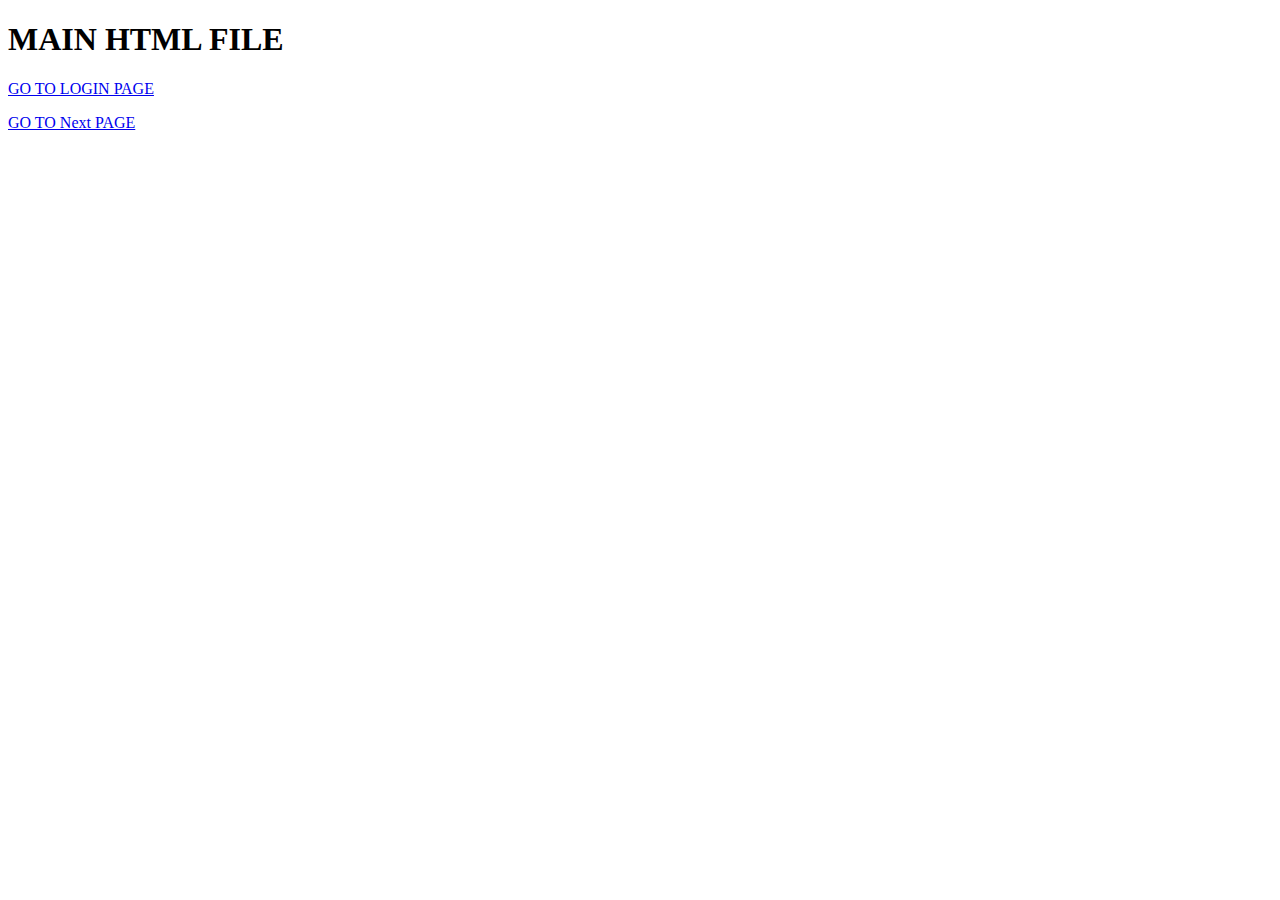
==== index.html @ 28754174 "Create index.html" ====
<!DOCTYPE html>
<html lang="en">
<head>
    <meta charset="UTF-8">
    <main name="viewport" content="width=device-width,initial-scale=1.0">
        <title>Main page</title>
</head>
<body>
    <h1>MAIN HTML FILE </h1>
    <p><a href="p1.html">GO TO LOGIN PAGE</a></p>
    <p><a href="p2.html">GO TO Next PAGE</a></p>
</body>
</html>
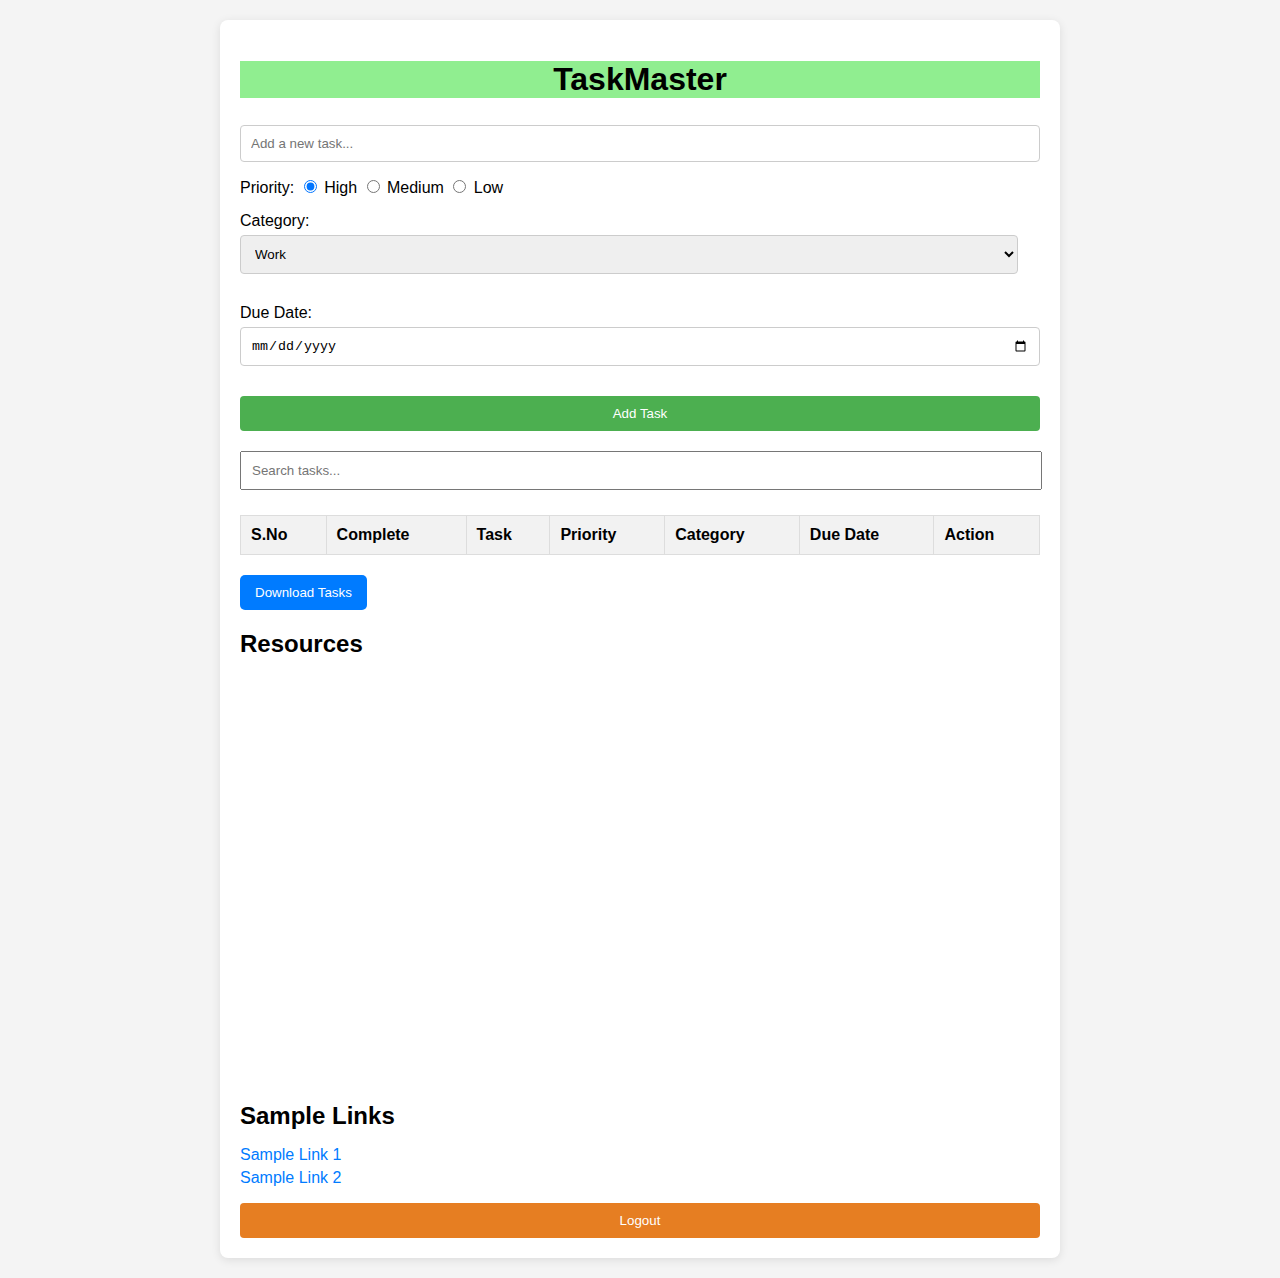
==== commit 50abb275: "Update and rename t2.html to index.html" ====
--- a/index.html
+++ b/index.html
@@ -1,13 +1,84 @@
-<!DOCTYPE html>
-<html lang="en">
-<head>
-    <meta charset="UTF-8">
-    <main name="viewport" content="width=device-width,initial-scale=1.0">
-        <title>Main page</title>
-</head>
-<body>
-    <h1>MAIN HTML FILE </h1>
-    <p><a href="p1.html">GO TO LOGIN PAGE</a></p>
-    <p><a href="p2.html">GO TO Next PAGE</a></p>
-</body>
-</html>
+<!DOCTYPE html>
+<html lang="en">
+<head>
+    <meta charset="UTF-8">
+    <meta name="viewport" content="width=device-width, initial-scale=1.0">
+    <title>TaskMaster</title>
+    <link rel="stylesheet" href="styles.css">
+    <link rel="icon" href="p7.jpeg">
+</head>
+<body>
+    <div class="container">
+        <h1>TaskMaster</h1>
+        <div class="input-section">
+            <input type="text" id="taskInput" placeholder="Add a new task...">
+            <div>
+                <label>Priority:</label>
+                <input type="radio" name="priority" value="High" id="priorityHigh" checked>
+                <label for="priorityHigh">High</label>
+                <input type="radio" name="priority" value="Medium" id="priorityMedium">
+                <label for="priorityMedium">Medium</label>
+                <input type="radio" name="priority" value="Low" id="priorityLow">
+                <label for="priorityLow">Low</label>
+            </div>
+            <div>
+                <label for="categorySelect">Category:</label>
+                <select id="categorySelect">
+                    <option value="Work">Work</option>
+                    <option value="Personal">Personal</option>
+                    <option value="Study">Study</option>
+                    <option value="Other">Other</option>
+                </select>
+            </div>
+            <div>
+                <label for="dueDate">Due Date:</label>
+                <input type="date" id="dueDate">
+            </div>
+            <button id="addTaskButton">Add Task</button>
+        </div>
+
+        <div class="filter-section">
+            <input type="text" id="searchInput" placeholder="Search tasks...">
+        </div>
+
+        <div class="content-wrapper">
+            <table id="taskTable">
+                <thead>
+                    <tr>
+                        <th>S.No</th>
+                        <th>Complete</th>
+                        <th>Task</th>
+                        <th>Priority</th>
+                        <th>Category</th>
+                        <th>Due Date</th>
+                        <th>Action</th>
+                    </tr>
+                </thead>
+                <tbody id="taskList">
+                    <!-- Task items will be injected here -->
+                </tbody>
+            </table>
+
+
+            <button id="downloadButton">Download Tasks</button>
+
+            <div class="iframe-container">
+                <h2>Resources</h2>
+                <iframe src="https://www.example.com" width="100%" height="400px" frameborder="0"></iframe>
+            </div>
+
+            <div class="resources-section">
+                <h2>Sample Links</h2>
+                <ul>
+                    <li><a href="https://www.example1.com" target="_blank">Sample Link 1</a></li>
+                    <li><a href="https://www.example2.com" target="_blank">Sample Link 2</a></li>
+                </ul>
+            </div>
+             </div>
+        
+        <button id="logoutButton">Logout</button>
+    </div>
+    <script src="script.js"></script>
+</body>
+</html>
+
--- a/styles.css
+++ b/styles.css
@@ -0,0 +1,187 @@
+/* General Styles */
+body {
+    font-family: Arial, sans-serif;
+    background-color: #f4f4f4;
+    margin: 0;
+    padding: 20px;
+}
+
+.container {
+    max-width: 800px;
+    margin: auto;
+    padding: 20px;
+    background: white;
+    border-radius: 8px;
+    box-shadow: 0 2px 10px rgba(0, 0, 0, 0.1);
+}
+
+.input-group {
+    margin-bottom: 20px;
+}
+
+input[type="text"], input[type="password"] {
+    width: 97.3%;
+    padding: 10px;
+    margin-bottom: 5px;
+}
+
+button {
+    padding: 10px 15px;
+    background-color: #007bff;
+    color: white;
+    border: none;
+    border-radius: 5px;
+    cursor: pointer;
+}
+
+/* Heading Styles */
+h1 {
+    text-align: center;
+    color: black;
+    background-color: lightgreen;
+}
+
+/* Input Section Styles */
+.input-section {
+    margin-bottom: 20px;
+}
+
+.input-section input[type="text"],
+.input-section input[type="date"],
+.input-section select {
+    width: calc(100% - 22px);
+    padding: 10px;
+    margin: 5px 0;
+    border: 1px solid #ccc;
+    border-radius: 4px;
+    margin-bottom: 15px;
+}
+.input-section div {
+    margin-bottom: 15px;
+}
+
+.input-section button {
+    width: 100%;
+    padding: 10px;
+    background-color: #4CAF50;
+    color: white;
+    border: none;
+    border-radius: 4px;
+    cursor: pointer;
+}
+
+.input-section button:hover {
+    background-color: #45a049;
+}
+
+/* Filter Section Styles */
+.filter-section {
+    margin-bottom: 20px;
+}
+
+/* Table Styles */
+table {
+    width: 100%;
+    border-collapse: collapse;
+    margin-top: 10px;
+}
+
+th, td {
+    padding: 10px;
+    border: 1px solid #ddd;
+    text-align: left;
+}
+
+th {
+    background-color: #f2f2f2;
+}
+
+/* Button Styles */
+.delete-button {
+    padding: 5px 10px;
+    background-color: #e74c3c;
+    color: white;
+    border: none;
+    border-radius: 4px;
+    cursor: pointer;
+}
+
+.delete-button:hover {
+    background-color: #c0392b;
+}
+
+/* Tooltip Styles */
+.tooltip {
+    position: relative;
+    display: inline-block;
+    cursor: pointer;
+}
+
+.tooltip .tooltiptext {
+    visibility: hidden;
+    width: 120px;
+    background-color: black;
+    color: #fff;
+    text-align: center;
+    border-radius: 6px;
+    padding: 5px 0;
+    position: absolute;
+    z-index: 1;
+    bottom: 125%;
+    left: 50%;
+    margin-left: -60px;
+    opacity: 0;
+    transition: opacity 0.3s;
+}
+
+.tooltip:hover .tooltiptext {
+    visibility: visible;
+    opacity: 1;
+}
+
+/* Logout Button */
+#logoutButton {
+    width: 100%;
+    padding: 10px;
+    background-color: #e67e22;
+    color: white;
+    border: none;
+    border-radius: 4px;
+    cursor: pointer;
+}
+
+#logoutButton:hover {
+    background-color: #d35400;
+}
+
+/* Resources Section */
+.resources-section {
+    margin-top: 20px;
+}
+
+.resources-section h2 {
+    margin-bottom: 10px;
+}
+
+.resources-section ul {
+    list-style-type: none;
+    padding: 0;
+}
+
+.resources-section li {
+    margin: 5px 0;
+}
+
+.resources-section a {
+    color: #007bff;
+    text-decoration: none;
+}
+
+.resources-section a:hover {
+    text-decoration: underline;
+}
+
+/* Add this style */
+#downloadButton {
+    margin-top: 20px; /* Adjust the value as needed */
+}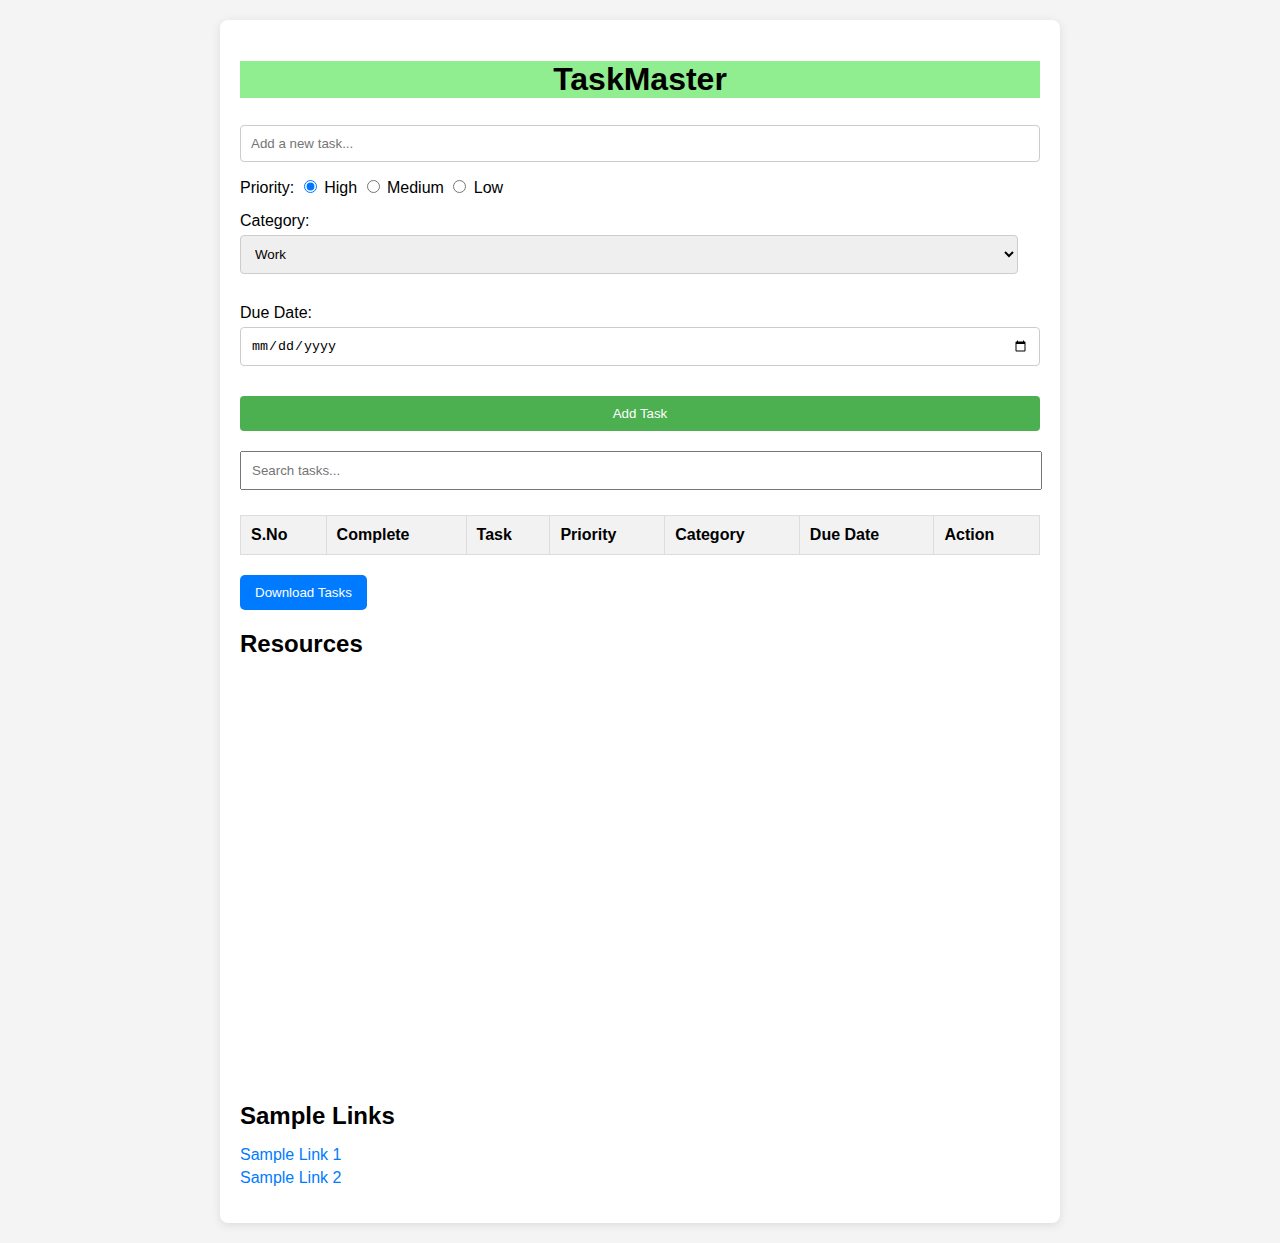
==== commit 9c3de184: "Update index.html" ====
--- a/index.html
+++ b/index.html
@@ -76,7 +76,7 @@
             </div>
              </div>
         
-        <button id="logoutButton">Logout</button>
+       
     </div>
     <script src="script.js"></script>
 </body>
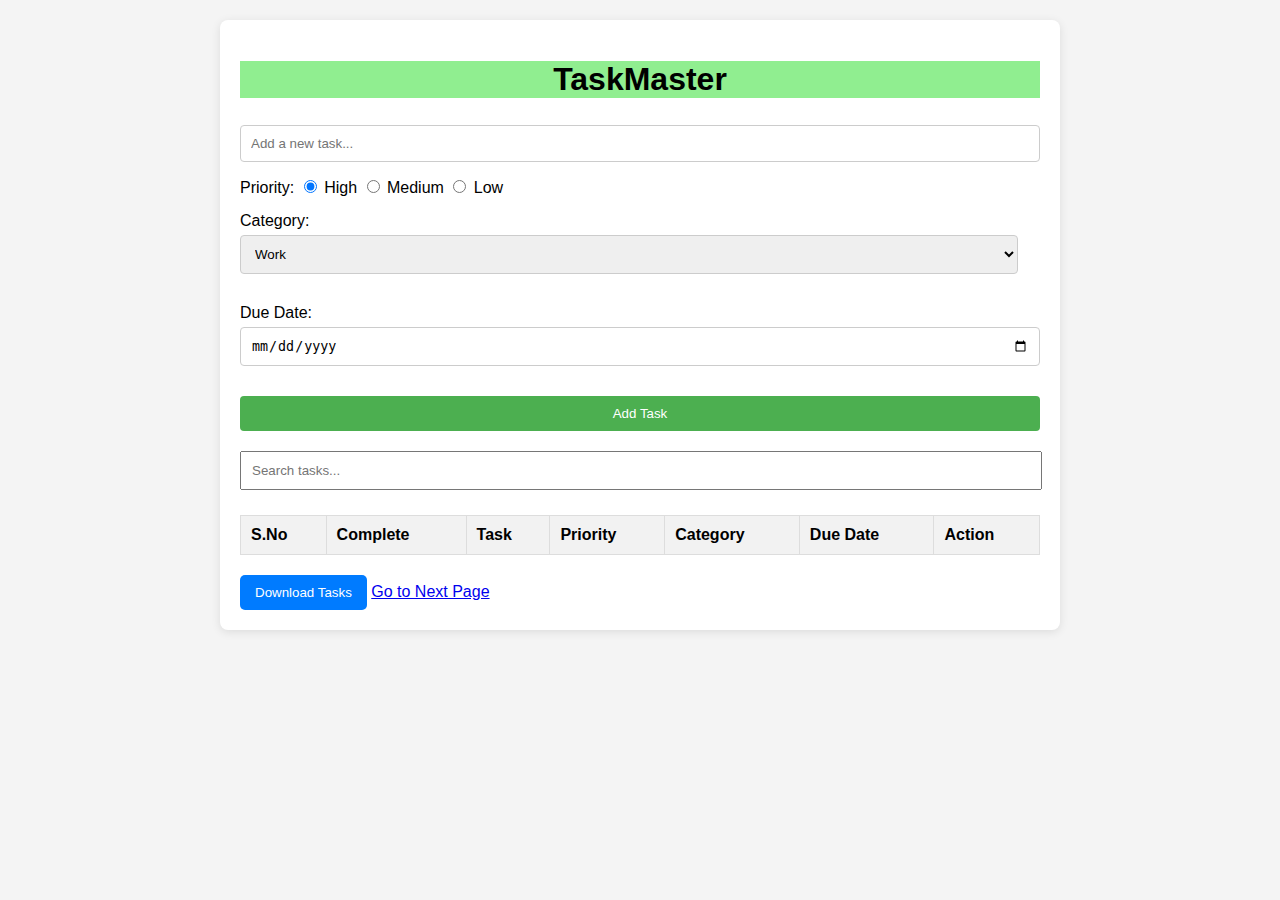
==== commit 477e6ce1: "Update index.html" ====
--- a/index.html
+++ b/index.html
@@ -62,18 +62,7 @@
 
             <button id="downloadButton">Download Tasks</button>
 
-            <div class="iframe-container">
-                <h2>Resources</h2>
-                <iframe src="https://www.example.com" width="100%" height="400px" frameborder="0"></iframe>
-            </div>
-
-            <div class="resources-section">
-                <h2>Sample Links</h2>
-                <ul>
-                    <li><a href="https://www.example1.com" target="_blank">Sample Link 1</a></li>
-                    <li><a href="https://www.example2.com" target="_blank">Sample Link 2</a></li>
-                </ul>
-            </div>
+            <a href="Next.html" class="link" >Go to Next Page</a>
              </div>
         
        
@@ -82,3 +71,4 @@
 </body>
 </html>
 
+
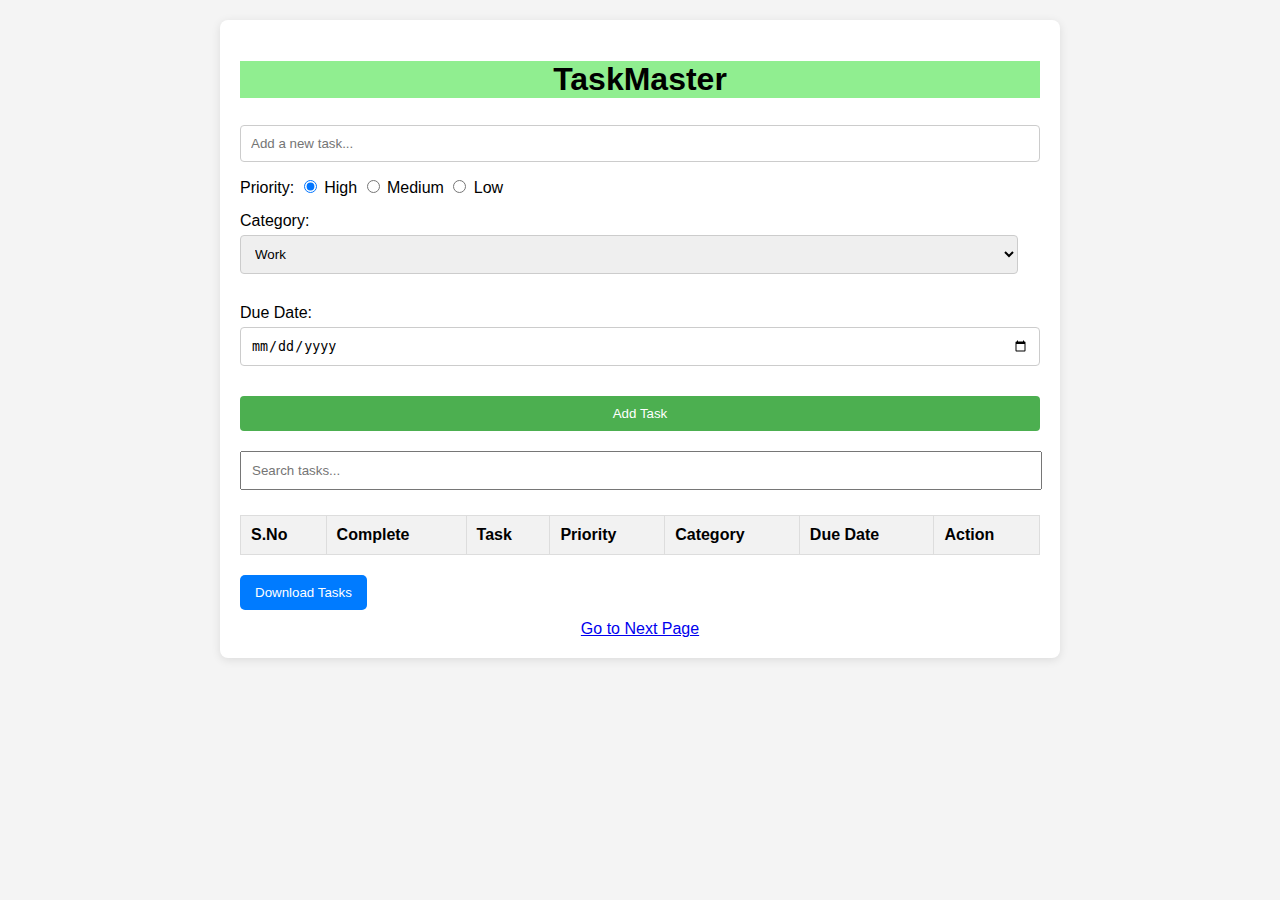
==== commit 93599eeb: "Update index.html" ====
--- a/index.html
+++ b/index.html
@@ -62,7 +62,7 @@
 
             <button id="downloadButton">Download Tasks</button>
 
-            <a href="Next.html" class="link" >Go to Next Page</a>
+            <a href="index.html" class="link" >Go to Next Page</a>
              </div>
         
        
--- a/styles.css
+++ b/styles.css
@@ -139,20 +139,6 @@
     opacity: 1;
 }
 
-/* Logout Button */
-#logoutButton {
-    width: 100%;
-    padding: 10px;
-    background-color: #e67e22;
-    color: white;
-    border: none;
-    border-radius: 4px;
-    cursor: pointer;
-}
-
-#logoutButton:hover {
-    background-color: #d35400;
-}
 
 /* Resources Section */
 .resources-section {
@@ -184,4 +170,10 @@
 /* Add this style */
 #downloadButton {
     margin-top: 20px; /* Adjust the value as needed */
-}+}
+
+.link{
+   display: block;
+   margin-top: 10px;
+   text-align: center;
+}
